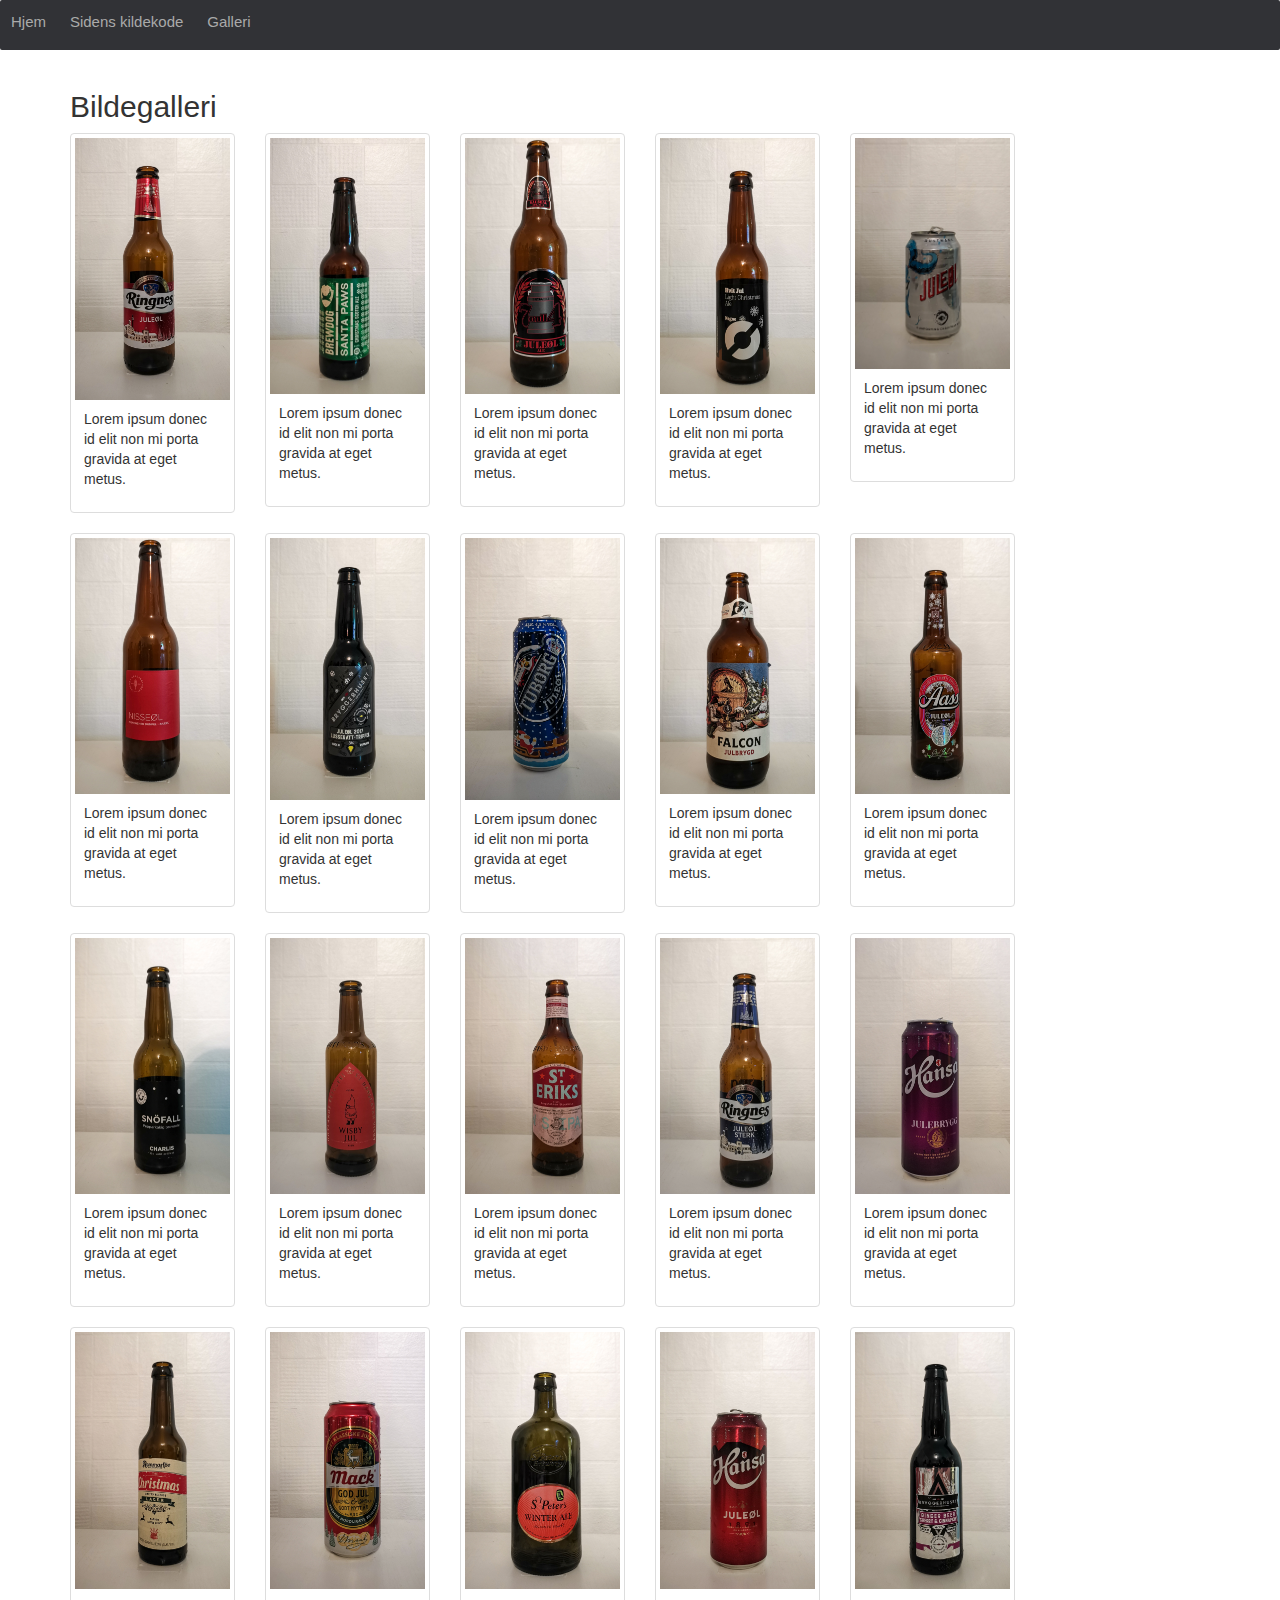
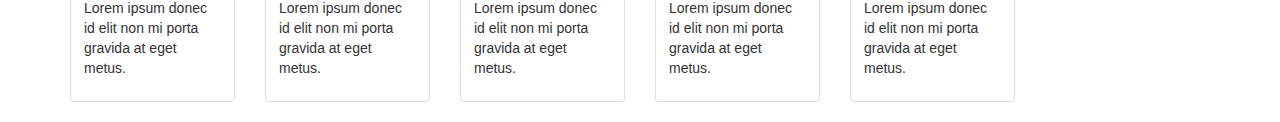
==== html/galleri.html @ d93c1a32 "Add all images in Gallery" ====
<!DOCTYPE html>
<html>
  <head>
    <meta charset="utf-8">
    <meta name="generator" content="GitLab Pages">
    <title>Ølsmakerorkesterets hjemmeside</title>
    <link rel="stylesheet" href="https://maxcdn.bootstrapcdn.com/bootstrap/3.3.7/css/bootstrap.min.css" integrity="sha384-BVYiiSIFeK1dGmJRAkycuHAHRg32OmUcww7on3RYdg4Va+PmSTsz/K68vbdEjh4u" crossorigin="anonymous">
    <link rel="stylesheet" href="/css/style.css">
    <link rel='icon' href='/favicon.ico' type='image/x-icon'/ >
  </head>
  <body>
    <script src="https://code.jquery.com/jquery-3.3.1.slim.min.js" integrity="sha384-q8i/X+965DzO0rT7abK41JStQIAqVgRVzpbzo5smXKp4YfRvH+8abtTE1Pi6jizo" crossorigin="anonymous"></script>
    <script src="https://cdnjs.cloudflare.com/ajax/libs/popper.js/1.14.6/umd/popper.min.js" integrity="sha384-wHAiFfRlMFy6i5SRaxvfOCifBUQy1xHdJ/yoi7FRNXMRBu5WHdZYu1hA6ZOblgut" crossorigin="anonymous"></script>
    <script src="https://stackpath.bootstrapcdn.com/bootstrap/4.2.1/js/bootstrap.min.js" integrity="sha384-B0UglyR+jN6CkvvICOB2joaf5I4l3gm9GU6Hc1og6Ls7i6U/mkkaduKaBhlAXv9k" crossorigin="anonymous"></script>
    <div class="navbar">
      <a href="/index.html">Hjem</a>
      <a href="https://github.com/anderssh/anderssh.github.io">Sidens kildekode</a>
      <a href="/html/galleri.html">Galleri</a>
    </div>
    <div class="container">
      <h2>Bildegalleri</h2>
      <div class="row">
        <div class="col-md-2">
          <div class="thumbnail">
            <a href="/img/1.jpg" target="_blank">
              <img src="/img/1.jpg" alt="Lights" style="width:100%">
              <div class="caption">
                <p>Lorem ipsum donec id elit non mi porta gravida at eget metus.</p>
              </div>
            </a>
          </div>
        </div>
        <div class="col-md-2">
          <div class="thumbnail">
            <a href="/img/2.jpg" target="_blank">
              <img src="/img/2.jpg" alt="Nature" style="width:100%">
              <div class="caption">
                <p>Lorem ipsum donec id elit non mi porta gravida at eget metus.</p>
              </div>
            </a>
          </div>
        </div>
        <div class="col-md-2">
          <div class="thumbnail">
            <a href="/img/3.jpg" target="_blank">
              <img src="/img/3.jpg" alt="Fjords" style="width:100%">
              <div class="caption">
                <p>Lorem ipsum donec id elit non mi porta gravida at eget metus.</p>
              </div>
            </a>
          </div>
        </div>
        <div class="col-md-2">
          <div class="thumbnail">
            <a href="/img/4.jpg" target="_blank">
              <img src="/img/4.jpg" alt="Fjords" style="width:100%">
               <div class="caption">
                <p>Lorem ipsum donec id elit non mi porta gravida at eget metus.</p>
              </div>
            </a>
          </div>
        </div>
        <div class="col-md-2">
          <div class="thumbnail">
            <a href="/img/5.jpg" target="_blank">
              <img src="/img/5.jpg" alt="Fjords" style="width:100%">
                <div class="caption">
                <p>Lorem ipsum donec id elit non mi porta gravida at eget metus.</p>
              </div>
            </a>
          </div>
        </div>
      </div>
      <div class="row">
        <div class="col-md-2">
          <div class="thumbnail">
            <a href="/img/6.jpg" target="_blank">
              <img src="/img/6.jpg" alt="Lights" style="width:100%">
              <div class="caption">
                <p>Lorem ipsum donec id elit non mi porta gravida at eget metus.</p>
              </div>
            </a>
          </div>
        </div>
        <div class="col-md-2">
          <div class="thumbnail">
            <a href="/img/7.jpg" target="_blank">
              <img src="/img/7.jpg" alt="Nature" style="width:100%">
              <div class="caption">
                <p>Lorem ipsum donec id elit non mi porta gravida at eget metus.</p>
              </div>
            </a>
          </div>
        </div>
        <div class="col-md-2">
          <div class="thumbnail">
            <a href="/img/8.jpg" target="_blank">
              <img src="/img/8.jpg" alt="Fjords" style="width:100%">
              <div class="caption">
                <p>Lorem ipsum donec id elit non mi porta gravida at eget metus.</p>
              </div>
            </a>
          </div>
        </div>
        <div class="col-md-2">
          <div class="thumbnail">
            <a href="/img/9.jpg" target="_blank">
              <img src="/img/9.jpg" alt="Fjords" style="width:100%">
                <div class="caption">
                <p>Lorem ipsum donec id elit non mi porta gravida at eget metus.</p>
              </div>
            </a>
          </div>
        </div>
        <div class="col-md-2">
          <div class="thumbnail">
            <a href="/img/10.jpg" target="_blank">
              <img src="/img/10.jpg" alt="Fjords" style="width:100%">
                <div class="caption">
                <p>Lorem ipsum donec id elit non mi porta gravida at eget metus.</p>
              </div>
            </a>
          </div>
        </div>
      </div>
      <div class="row">
        <div class="col-md-2">
          <div class="thumbnail">
            <a href="/img/11.jpg" target="_blank">
              <img src="/img/11.jpg" alt="Lights" style="width:100%">
              <div class="caption">
                <p>Lorem ipsum donec id elit non mi porta gravida at eget metus.</p>
              </div>
            </a>
          </div>
        </div>
        <div class="col-md-2">
          <div class="thumbnail">
            <a href="/img/12.jpg" target="_blank">
              <img src="/img/12.jpg" alt="Nature" style="width:100%">
              <div class="caption">
                <p>Lorem ipsum donec id elit non mi porta gravida at eget metus.</p>
              </div>
            </a>
          </div>
        </div>
        <div class="col-md-2">
          <div class="thumbnail">
            <a href="/img/13.jpg" target="_blank">
              <img src="/img/13.jpg" alt="Fjords" style="width:100%">
              <div class="caption">
                <p>Lorem ipsum donec id elit non mi porta gravida at eget metus.</p>
              </div>
            </a>
          </div>
        </div>
        <div class="col-md-2">
          <div class="thumbnail">
            <a href="/img/14.jpg" target="_blank">
              <img src="/img/14.jpg" alt="Fjords" style="width:100%">
                <div class="caption">
                <p>Lorem ipsum donec id elit non mi porta gravida at eget metus.</p>
              </div>
            </a>
          </div>
        </div>
        <div class="col-md-2">
          <div class="thumbnail">
            <a href="/img/15.jpg" target="_blank">
              <img src="/img/15.jpg" alt="Fjords" style="width:100%">
                <div class="caption">
                <p>Lorem ipsum donec id elit non mi porta gravida at eget metus.</p>
              </div>
            </a>
          </div>
        </div>
      </div>
      <div class="row">
        <div class="col-md-2">
          <div class="thumbnail">
            <a href="/img/16.jpg" target="_blank">
              <img src="/img/16.jpg" alt="Lights" style="width:100%">
              <div class="caption">
                <p>Lorem ipsum donec id elit non mi porta gravida at eget metus.</p>
              </div>
            </a>
          </div>
        </div>
        <div class="col-md-2">
          <div class="thumbnail">
            <a href="/img/17.jpg" target="_blank">
              <img src="/img/17.jpg" alt="Nature" style="width:100%">
              <div class="caption">
                <p>Lorem ipsum donec id elit non mi porta gravida at eget metus.</p>
              </div>
            </a>
          </div>
        </div>
        <div class="col-md-2">
          <div class="thumbnail">
            <a href="/img/18.jpg" target="_blank">
              <img src="/img/18.jpg" alt="Fjords" style="width:100%">
              <div class="caption">
                <p>Lorem ipsum donec id elit non mi porta gravida at eget metus.</p>
              </div>
            </a>
          </div>
        </div>
        <div class="col-md-2">
          <div class="thumbnail">
            <a href="/img/19.jpg" target="_blank">
              <img src="/img/19.jpg" alt="Fjords" style="width:100%">
                <div class="caption">
                <p>Lorem ipsum donec id elit non mi porta gravida at eget metus.</p>
              </div>
            </a>
          </div>
        </div>
        <div class="col-md-2">
          <div class="thumbnail">
            <a href="/img/20.jpg" target="_blank">
              <img src="/img/20.jpg" alt="Fjords" style="width:100%">
                <div class="caption">
                <p>Lorem ipsum donec id elit non mi porta gravida at eget metus.</p>
              </div>
            </a>
          </div>
        </div>
      </div>
    </div>
  </body>
</html>
---- css/style.css ----
body {
  font-family: sans-serif;
  margin: auto;
  max-width: 1280px;
}
table {
  border-collapse: collapse;
  width: 75%;
}

th, td {
  padding: 8px;
  text-align: left;
  border-bottom: 1px solid #ddd;
}

.navbar {
  background-color: #313236;
  border-radius: 2px;
}

.navbar a {
  color: #aaa;
  display: inline-block;
  font-size: 15px;
  padding: 10px;
  text-decoration: none;
}

.navbar a:hover {
  color: #ffffff;
}
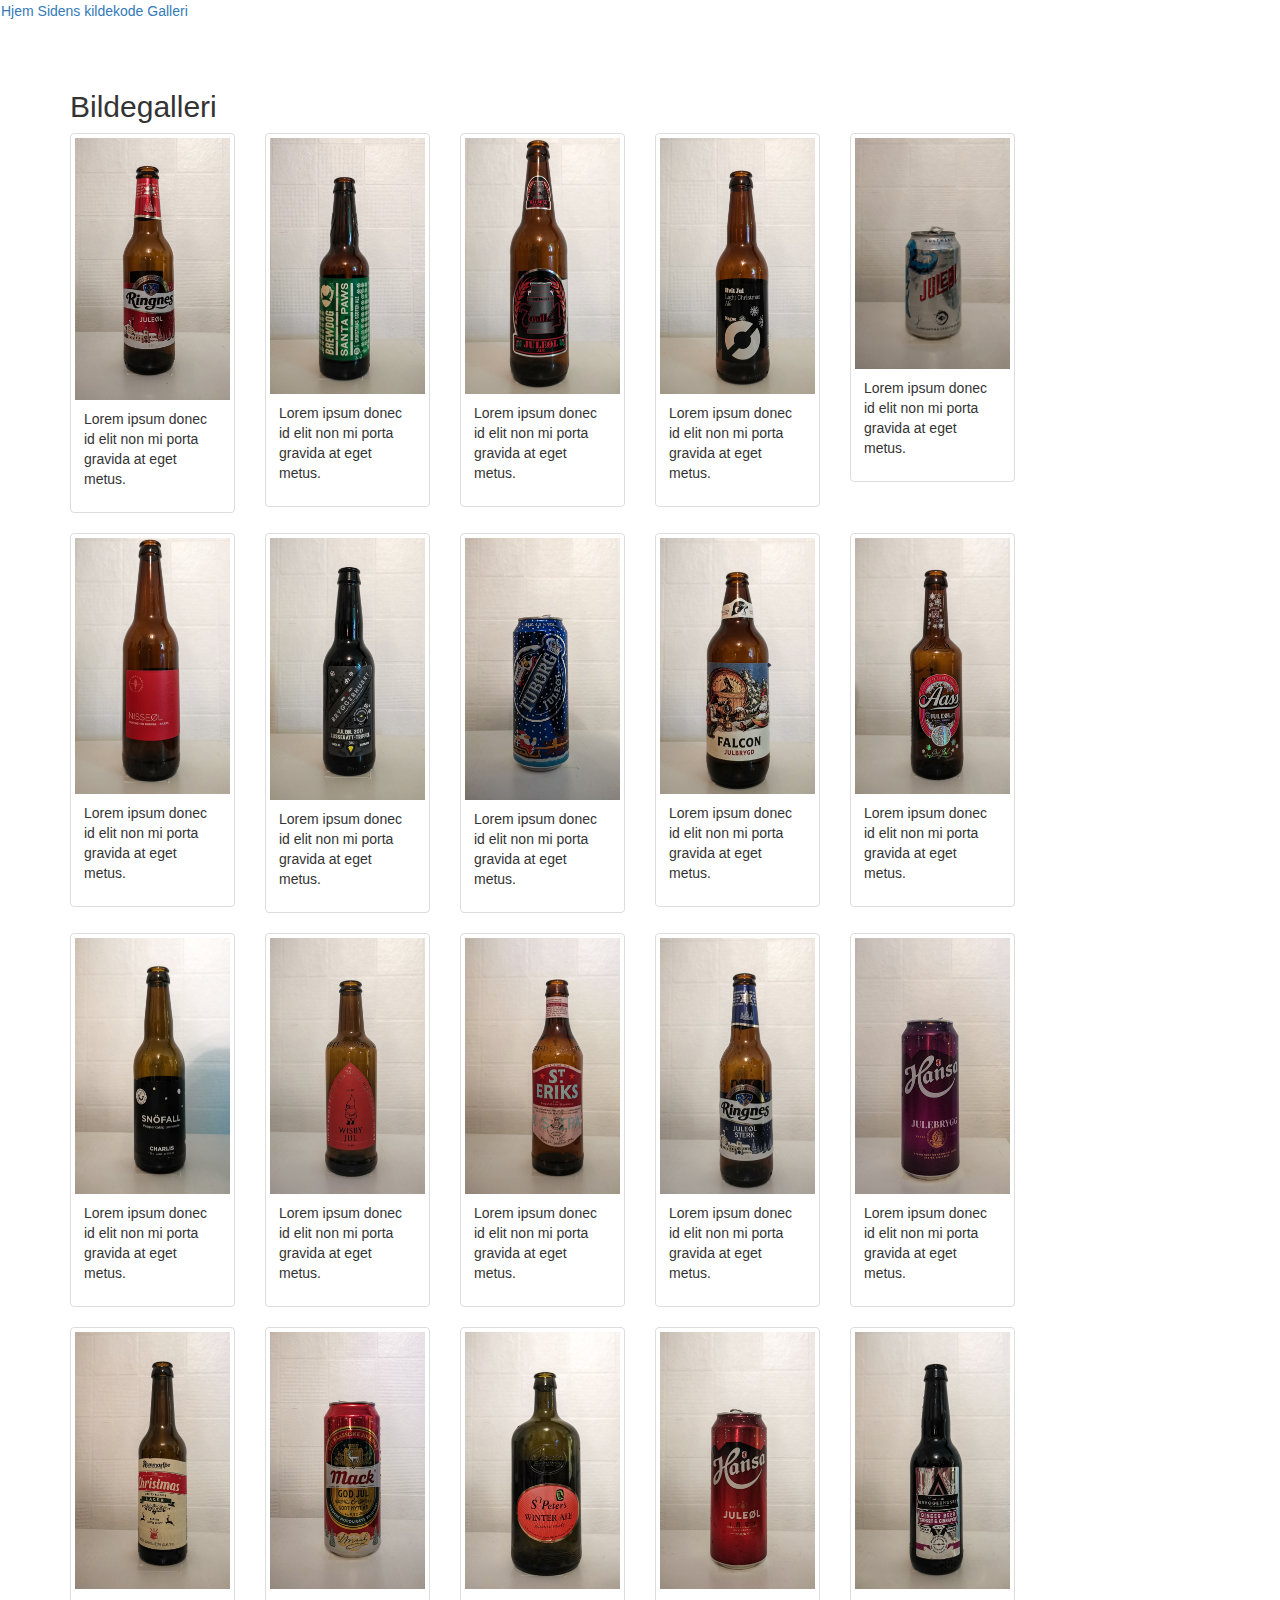
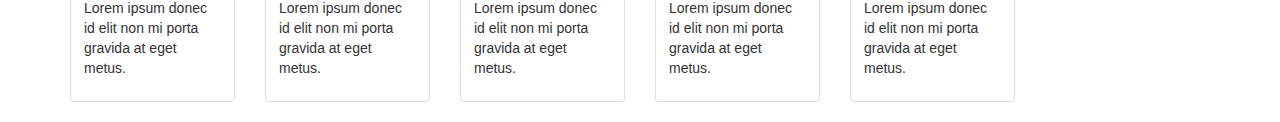
==== commit 3385601b: "Update head" ====
--- a/html/galleri.html
+++ b/html/galleri.html
@@ -2,11 +2,14 @@
 <html>
   <head>
     <meta charset="utf-8">
-    <meta name="generator" content="GitLab Pages">
+    <meta name="viewport" content="width=device-width, initial-scale=1">
     <title>Ølsmakerorkesterets hjemmeside</title>
     <link rel="stylesheet" href="https://maxcdn.bootstrapcdn.com/bootstrap/3.3.7/css/bootstrap.min.css" integrity="sha384-BVYiiSIFeK1dGmJRAkycuHAHRg32OmUcww7on3RYdg4Va+PmSTsz/K68vbdEjh4u" crossorigin="anonymous">
-    <link rel="stylesheet" href="/css/style.css">
-    <link rel='icon' href='/favicon.ico' type='image/x-icon'/ >
+    <link rel="stylesheet" href="css/style.css">
+    <link rel='icon' href='favicon.ico' type='image/x-icon'/ >
+    <script src="https://code.jquery.com/jquery-3.3.1.slim.min.js" integrity="sha384-q8i/X+965DzO0rT7abK41JStQIAqVgRVzpbzo5smXKp4YfRvH+8abtTE1Pi6jizo" crossorigin="anonymous"></script>
+    <script src="https://cdnjs.cloudflare.com/ajax/libs/popper.js/1.14.6/umd/popper.min.js" integrity="sha384-wHAiFfRlMFy6i5SRaxvfOCifBUQy1xHdJ/yoi7FRNXMRBu5WHdZYu1hA6ZOblgut" crossorigin="anonymous"></script>
+    <script src="https://stackpath.bootstrapcdn.com/bootstrap/4.2.1/js/bootstrap.min.js" integrity="sha384-B0UglyR+jN6CkvvICOB2joaf5I4l3gm9GU6Hc1og6Ls7i6U/mkkaduKaBhlAXv9k" crossorigin="anonymous"></script>
   </head>
   <body>
     <script src="https://code.jquery.com/jquery-3.3.1.slim.min.js" integrity="sha384-q8i/X+965DzO0rT7abK41JStQIAqVgRVzpbzo5smXKp4YfRvH+8abtTE1Pi6jizo" crossorigin="anonymous"></script>
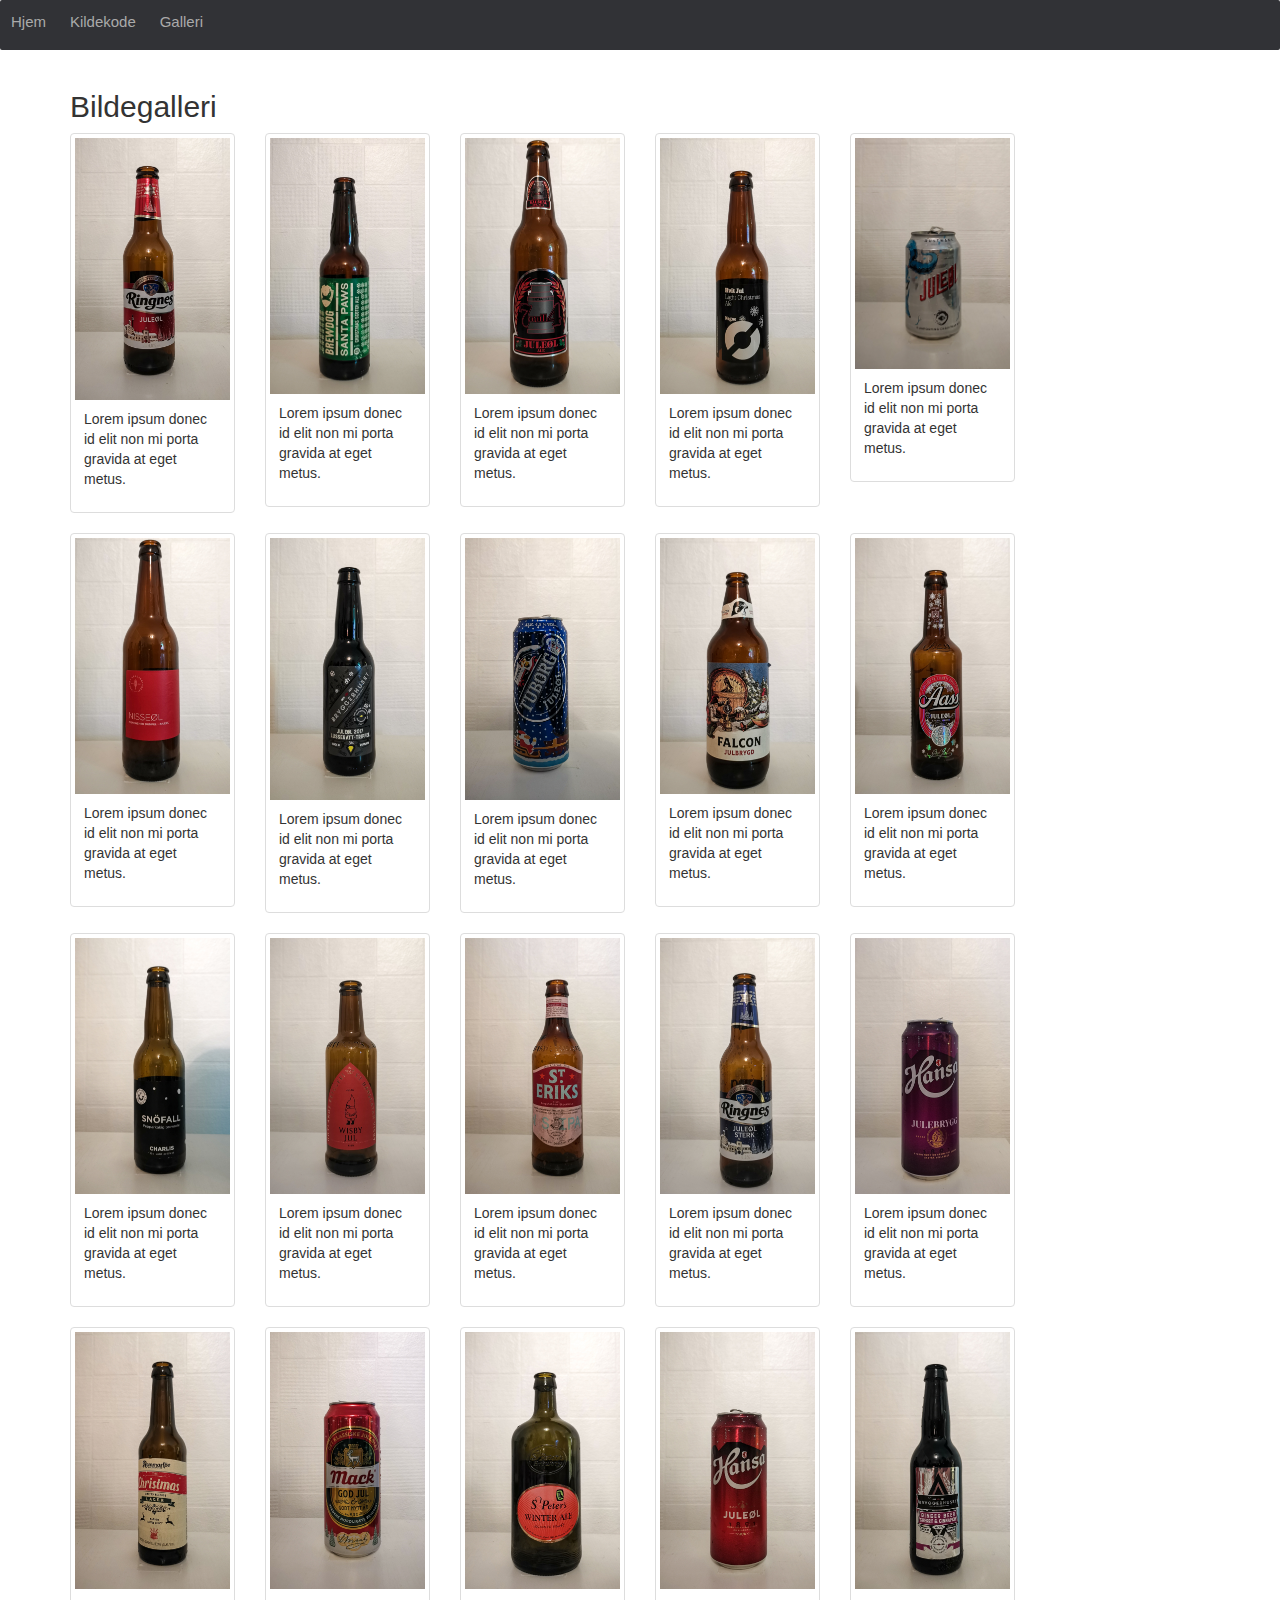
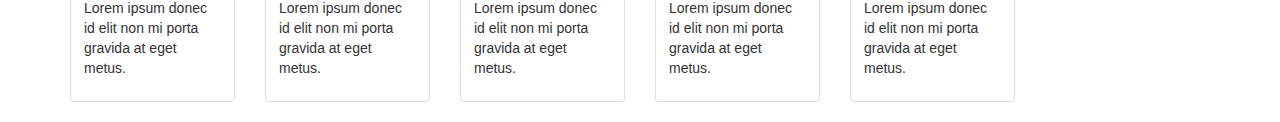
==== commit fb1124c7: "cleaned up a bit" ====
--- a/html/galleri.html
+++ b/html/galleri.html
@@ -5,19 +5,15 @@
     <meta name="viewport" content="width=device-width, initial-scale=1">
     <title>Ølsmakerorkesterets hjemmeside</title>
     <link rel="stylesheet" href="https://maxcdn.bootstrapcdn.com/bootstrap/3.3.7/css/bootstrap.min.css" integrity="sha384-BVYiiSIFeK1dGmJRAkycuHAHRg32OmUcww7on3RYdg4Va+PmSTsz/K68vbdEjh4u" crossorigin="anonymous">
-    <link rel="stylesheet" href="css/style.css">
-    <link rel='icon' href='favicon.ico' type='image/x-icon'/ >
+    <link rel="stylesheet" href="/css/style.css">
     <script src="https://code.jquery.com/jquery-3.3.1.slim.min.js" integrity="sha384-q8i/X+965DzO0rT7abK41JStQIAqVgRVzpbzo5smXKp4YfRvH+8abtTE1Pi6jizo" crossorigin="anonymous"></script>
     <script src="https://cdnjs.cloudflare.com/ajax/libs/popper.js/1.14.6/umd/popper.min.js" integrity="sha384-wHAiFfRlMFy6i5SRaxvfOCifBUQy1xHdJ/yoi7FRNXMRBu5WHdZYu1hA6ZOblgut" crossorigin="anonymous"></script>
     <script src="https://stackpath.bootstrapcdn.com/bootstrap/4.2.1/js/bootstrap.min.js" integrity="sha384-B0UglyR+jN6CkvvICOB2joaf5I4l3gm9GU6Hc1og6Ls7i6U/mkkaduKaBhlAXv9k" crossorigin="anonymous"></script>
   </head>
   <body>
-    <script src="https://code.jquery.com/jquery-3.3.1.slim.min.js" integrity="sha384-q8i/X+965DzO0rT7abK41JStQIAqVgRVzpbzo5smXKp4YfRvH+8abtTE1Pi6jizo" crossorigin="anonymous"></script>
-    <script src="https://cdnjs.cloudflare.com/ajax/libs/popper.js/1.14.6/umd/popper.min.js" integrity="sha384-wHAiFfRlMFy6i5SRaxvfOCifBUQy1xHdJ/yoi7FRNXMRBu5WHdZYu1hA6ZOblgut" crossorigin="anonymous"></script>
-    <script src="https://stackpath.bootstrapcdn.com/bootstrap/4.2.1/js/bootstrap.min.js" integrity="sha384-B0UglyR+jN6CkvvICOB2joaf5I4l3gm9GU6Hc1og6Ls7i6U/mkkaduKaBhlAXv9k" crossorigin="anonymous"></script>
     <div class="navbar">
-      <a href="/index.html">Hjem</a>
-      <a href="https://github.com/anderssh/anderssh.github.io">Sidens kildekode</a>
+      <a href="/">Hjem</a>
+      <a href="https://github.com/anderssh/anderssh.github.io">Kildekode</a>
       <a href="/html/galleri.html">Galleri</a>
     </div>
     <div class="container">
--- a/css/style.css
+++ b/css/style.css
@@ -0,0 +1,33 @@
+body {
+  font-family: sans-serif;
+  margin: auto;
+  max-width: 1280px;
+}
+table {
+  border-collapse: collapse;
+  width: 100%;
+}
+
+th, td {
+  padding: 8px;
+  text-align: left;
+  border-bottom: 1px solid #ddd;
+}
+
+.navbar {
+  background-color: #313236;
+  border-radius: 2px;
+}
+
+.navbar a {
+  color: #aaa;
+  display: inline-block;
+  font-size: 15px;
+  padding: 10px;
+  text-decoration: none;
+}
+
+.navbar a:hover {
+  color: #ffffff;
+}
+
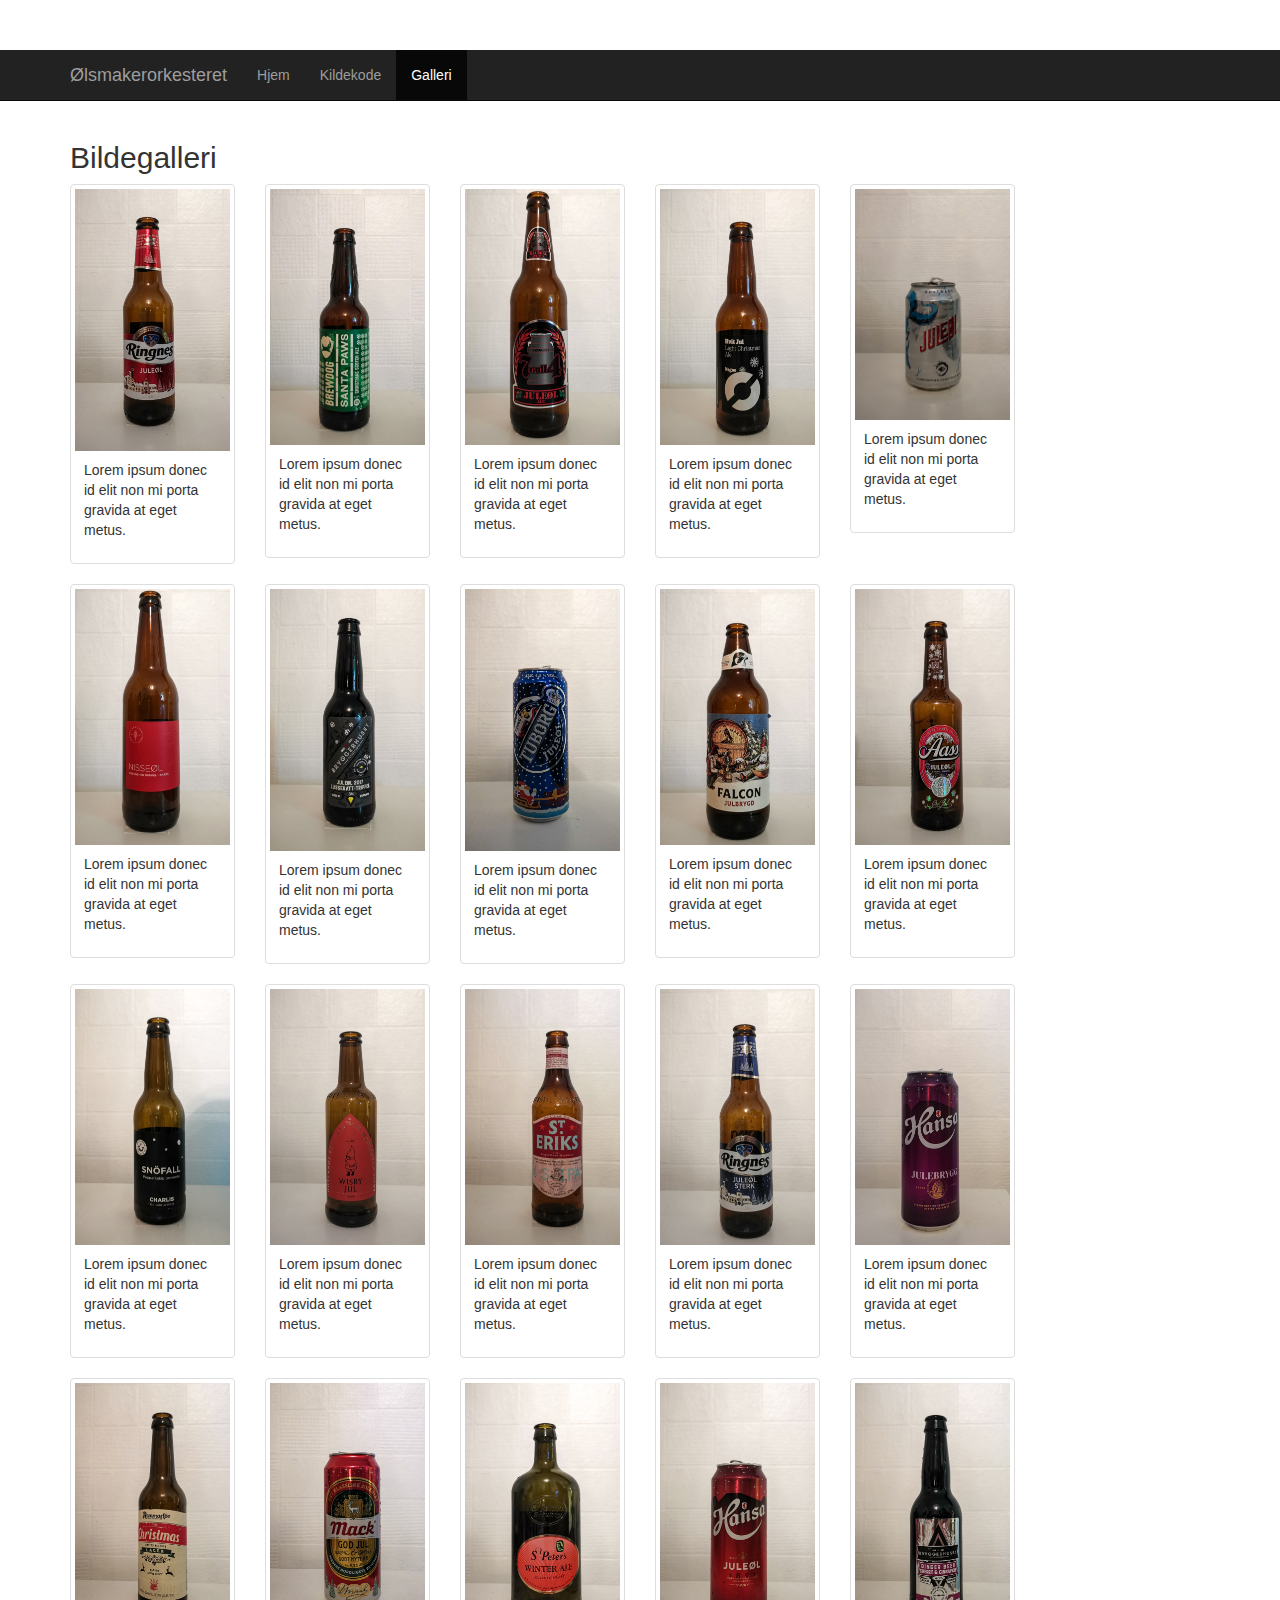
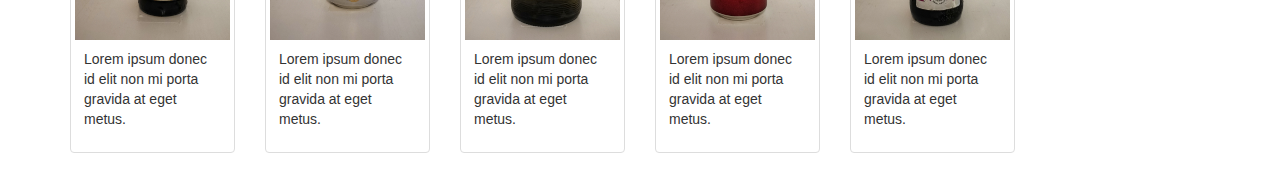
==== commit dd13ab22: "Add new navbar" ====
--- a/html/galleri.html
+++ b/html/galleri.html
@@ -11,11 +11,26 @@
     <script src="https://stackpath.bootstrapcdn.com/bootstrap/4.2.1/js/bootstrap.min.js" integrity="sha384-B0UglyR+jN6CkvvICOB2joaf5I4l3gm9GU6Hc1og6Ls7i6U/mkkaduKaBhlAXv9k" crossorigin="anonymous"></script>
   </head>
   <body>
-    <div class="navbar">
-      <a href="/">Hjem</a>
-      <a href="https://github.com/anderssh/anderssh.github.io">Kildekode</a>
-      <a href="/html/galleri.html">Galleri</a>
-    </div>
+    <nav class="navbar navbar-inverse navbar-static-top">
+        <div class="container">
+          <div class="navbar-header">
+            <button type="button" class="navbar-toggle collapsed" data-toggle="collapse" data-target="#navbar" aria-expanded="false" aria-controls="navbar">
+              <span class="sr-only">Toggle navigation</span>
+              <span class="icon-bar"></span>
+              <span class="icon-bar"></span>
+              <span class="icon-bar"></span>
+            </button>
+            <a class="navbar-brand" href="/">Ølsmakerorkesteret</a>
+          </div>
+          <div id="navbar" class="collapse navbar-collapse">
+            <ul class="nav navbar-nav">
+              <li><a href="/">Hjem</a></li>
+              <li><a href="https://github.com/anderssh/anderssh.github.io">Kildekode</a></li>
+              <li class="active"><a href="/html/galleri.html">Galleri</a></li>
+            </ul>
+          </div><!--/.nav-collapse -->
+        </div>
+      </nav>
     <div class="container">
       <h2>Bildegalleri</h2>
       <div class="row">
--- a/css/style.css
+++ b/css/style.css
@@ -14,20 +14,14 @@
   border-bottom: 1px solid #ddd;
 }
 
-.navbar {
-  background-color: #313236;
-  border-radius: 2px;
+.mytitle {
+  padding: 50px
 }
 
-.navbar a {
-  color: #aaa;
-  display: inline-block;
-  font-size: 15px;
-  padding: 10px;
-  text-decoration: none;
+body {
+  padding-top: 5rem;
 }
-
-.navbar a:hover {
-  color: #ffffff;
+.starter-template {
+  padding: 3rem 1.5rem;
+  text-align: center;
 }
-
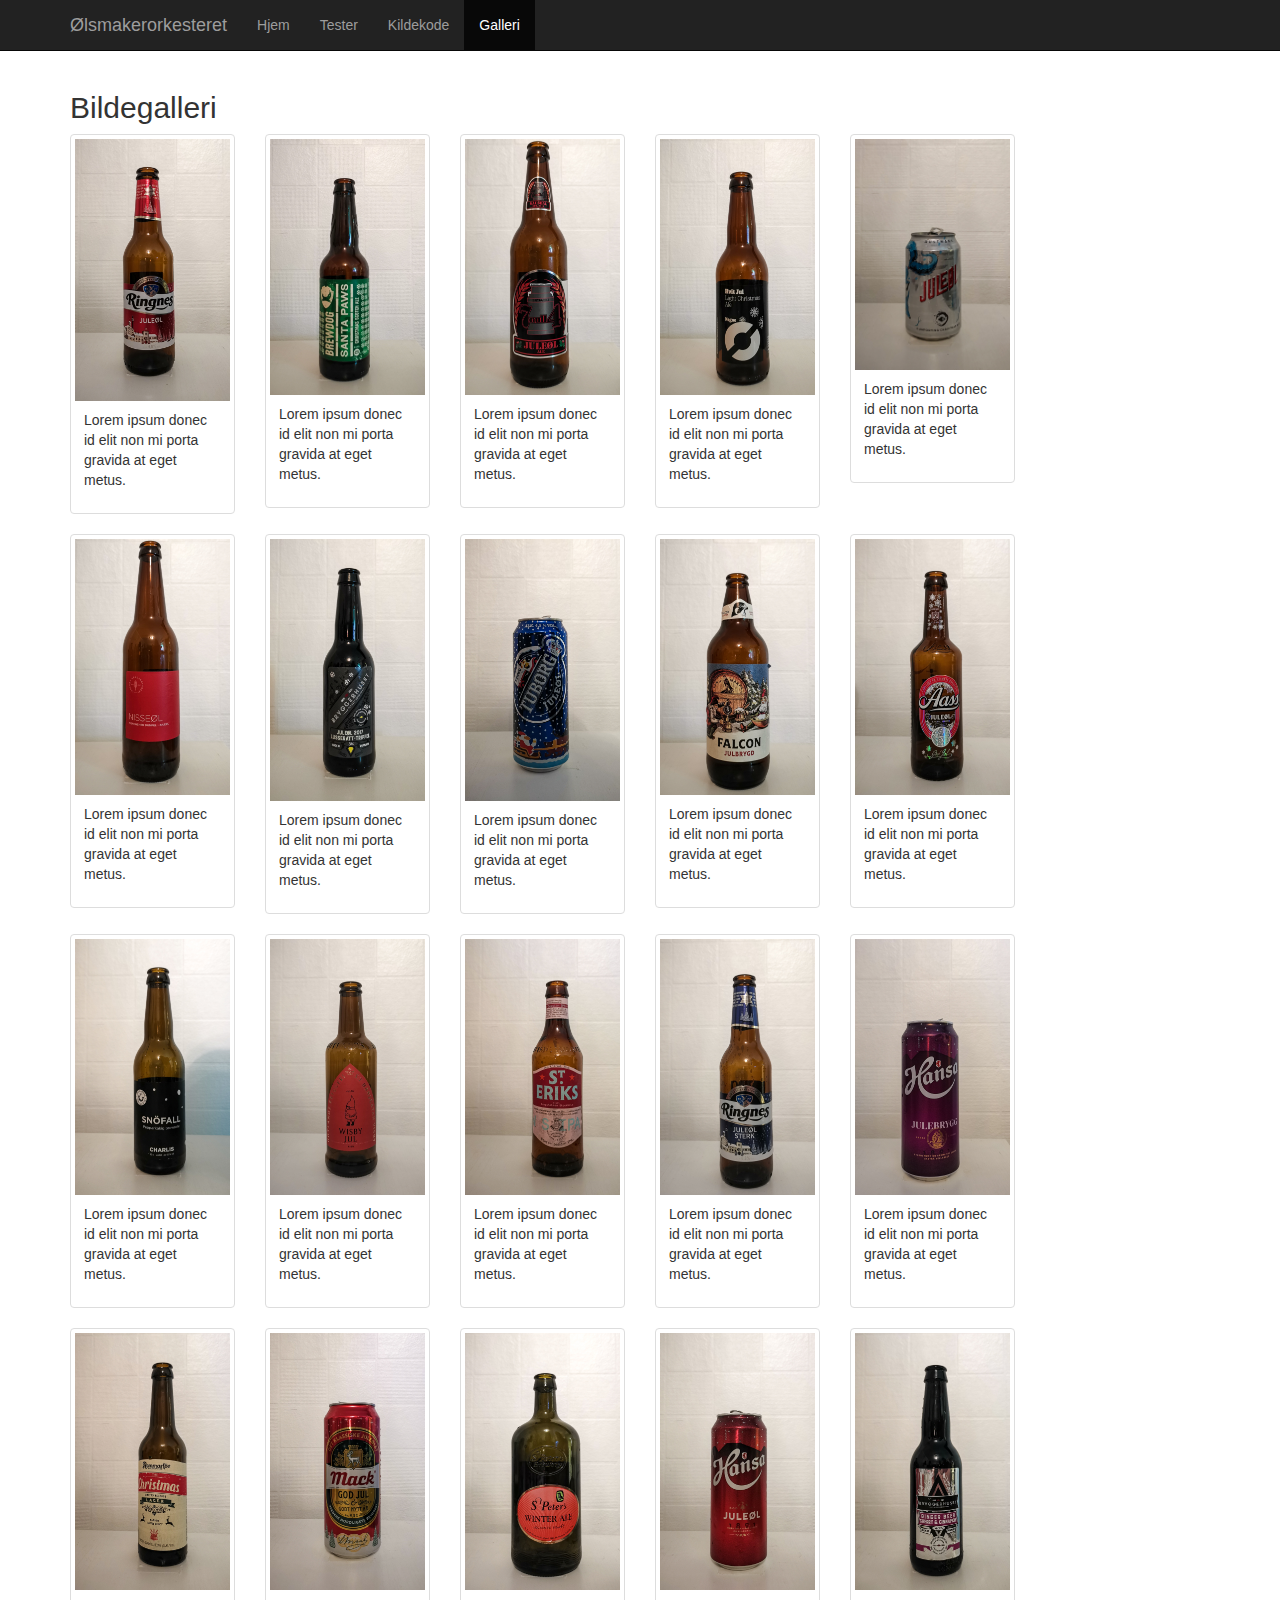
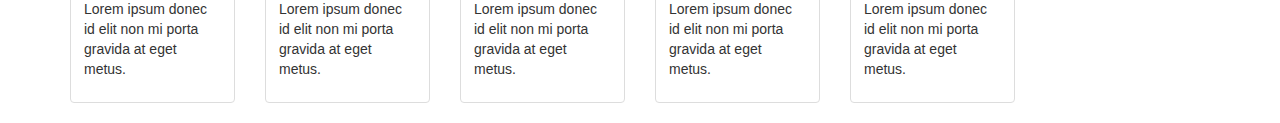
==== commit 1fe468de: "Add 'Tester' to the navbar" ====
--- a/html/galleri.html
+++ b/html/galleri.html
@@ -25,6 +25,7 @@
           <div id="navbar" class="collapse navbar-collapse">
             <ul class="nav navbar-nav">
               <li><a href="/">Hjem</a></li>
+              <li><a href="/html/tester.html">Tester</a></li>
               <li><a href="https://github.com/anderssh/anderssh.github.io">Kildekode</a></li>
               <li class="active"><a href="/html/galleri.html">Galleri</a></li>
             </ul>
--- a/css/style.css
+++ b/css/style.css
@@ -14,14 +14,4 @@
   border-bottom: 1px solid #ddd;
 }
 
-.mytitle {
-  padding: 50px
-}
 
-body {
-  padding-top: 5rem;
-}
-.starter-template {
-  padding: 3rem 1.5rem;
-  text-align: center;
-}
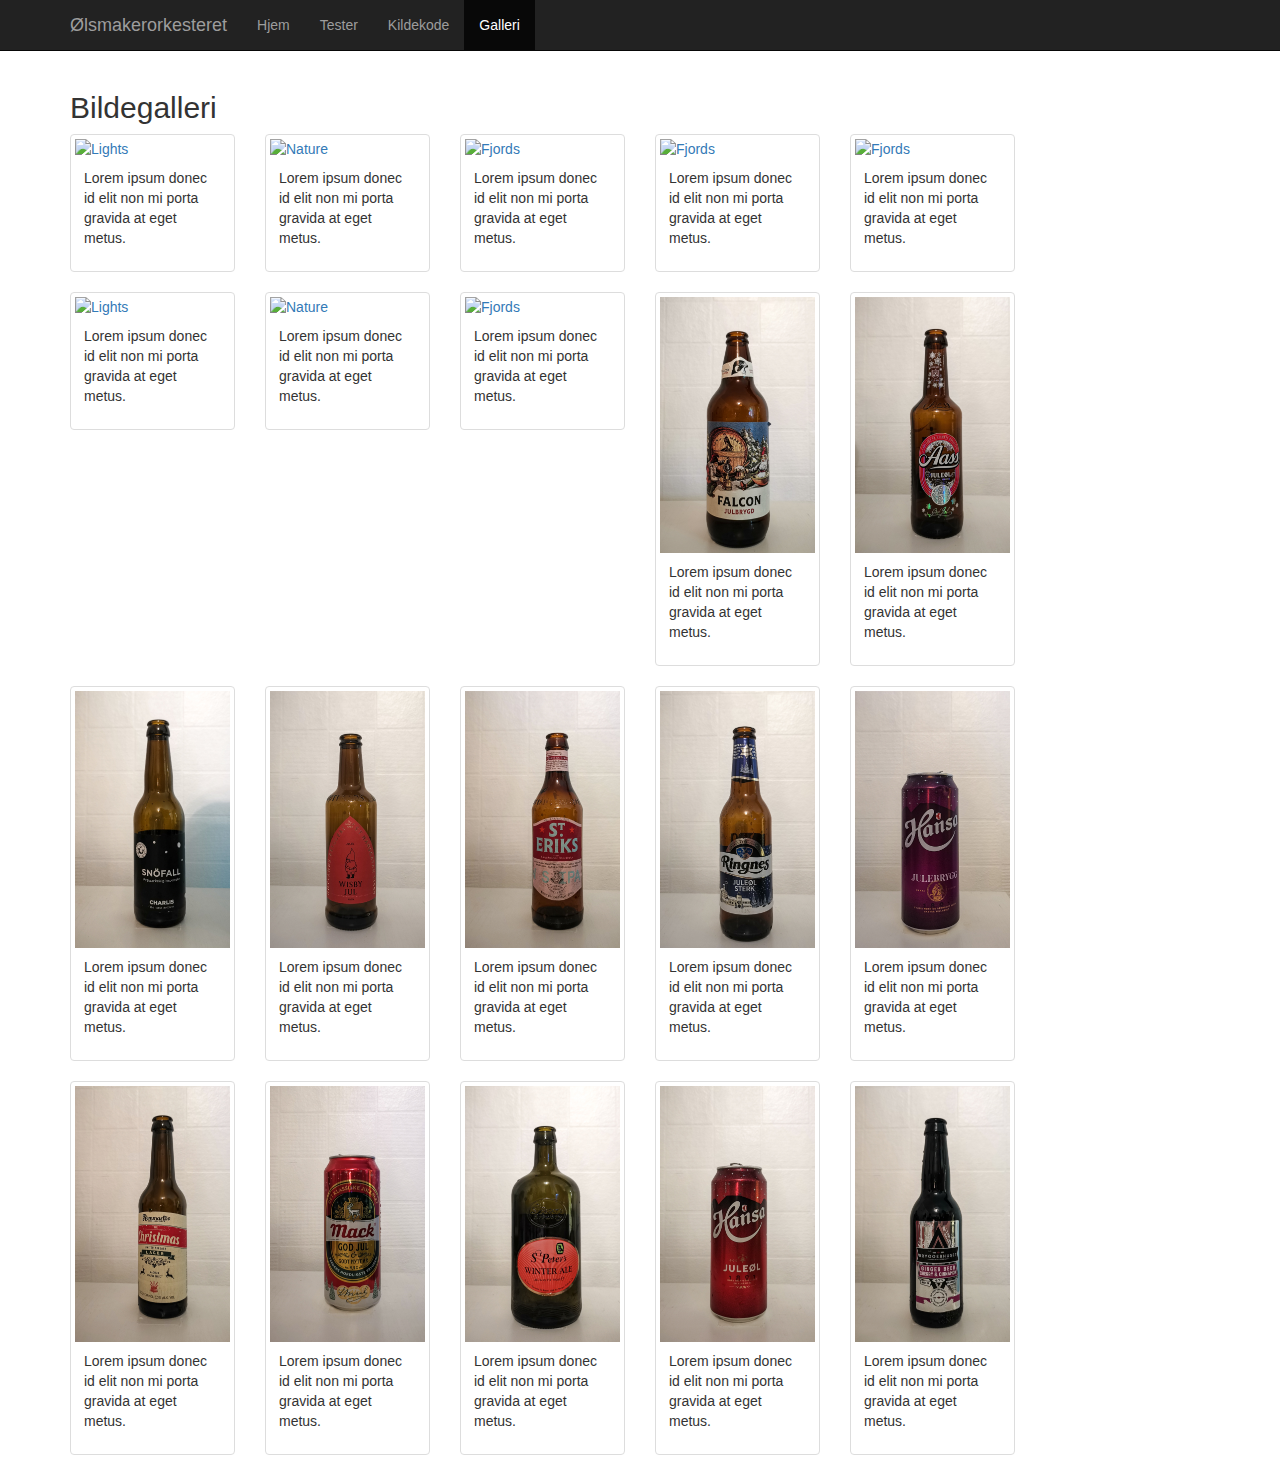
==== commit a772bbfd: "Moved images" ====
--- a/html/galleri.html
+++ b/html/galleri.html
@@ -37,38 +37,38 @@
       <div class="row">
         <div class="col-md-2">
           <div class="thumbnail">
-            <a href="/img/1.jpg" target="_blank">
-              <img src="/img/1.jpg" alt="Lights" style="width:100%">
-              <div class="caption">
-                <p>Lorem ipsum donec id elit non mi porta gravida at eget metus.</p>
-              </div>
-            </a>
-          </div>
-        </div>
-        <div class="col-md-2">
-          <div class="thumbnail">
-            <a href="/img/2.jpg" target="_blank">
-              <img src="/img/2.jpg" alt="Nature" style="width:100%">
-              <div class="caption">
-                <p>Lorem ipsum donec id elit non mi porta gravida at eget metus.</p>
-              </div>
-            </a>
-          </div>
-        </div>
-        <div class="col-md-2">
-          <div class="thumbnail">
-            <a href="/img/3.jpg" target="_blank">
-              <img src="/img/3.jpg" alt="Fjords" style="width:100%">
-              <div class="caption">
-                <p>Lorem ipsum donec id elit non mi porta gravida at eget metus.</p>
-              </div>
-            </a>
-          </div>
-        </div>
-        <div class="col-md-2">
-          <div class="thumbnail">
-            <a href="/img/4.jpg" target="_blank">
-              <img src="/img/4.jpg" alt="Fjords" style="width:100%">
+            <a href="/img/2018/jul/2018/jul/1.jpg" target="_blank">
+              <img src="/img/2018/jul/2018/jul/2018/jul/1.jpg" alt="Lights" style="width:100%">
+              <div class="caption">
+                <p>Lorem ipsum donec id elit non mi porta gravida at eget metus.</p>
+              </div>
+            </a>
+          </div>
+        </div>
+        <div class="col-md-2">
+          <div class="thumbnail">
+            <a href="/img/2018/jul/2018/jul/2018/jul/2.jpg" target="_blank">
+              <img src="/img/2018/jul/2018/jul/2.jpg" alt="Nature" style="width:100%">
+              <div class="caption">
+                <p>Lorem ipsum donec id elit non mi porta gravida at eget metus.</p>
+              </div>
+            </a>
+          </div>
+        </div>
+        <div class="col-md-2">
+          <div class="thumbnail">
+            <a href="/img/2018/jul/2018/jul/3.jpg" target="_blank">
+              <img src="/img/2018/jul/2018/jul/3.jpg" alt="Fjords" style="width:100%">
+              <div class="caption">
+                <p>Lorem ipsum donec id elit non mi porta gravida at eget metus.</p>
+              </div>
+            </a>
+          </div>
+        </div>
+        <div class="col-md-2">
+          <div class="thumbnail">
+            <a href="/img/2018/jul/2018/jul/4.jpg" target="_blank">
+              <img src="/img/2018/jul/2018/jul/4.jpg" alt="Fjords" style="width:100%">
                <div class="caption">
                 <p>Lorem ipsum donec id elit non mi porta gravida at eget metus.</p>
               </div>
@@ -77,164 +77,164 @@
         </div>
         <div class="col-md-2">
           <div class="thumbnail">
-            <a href="/img/5.jpg" target="_blank">
-              <img src="/img/5.jpg" alt="Fjords" style="width:100%">
-                <div class="caption">
-                <p>Lorem ipsum donec id elit non mi porta gravida at eget metus.</p>
-              </div>
-            </a>
-          </div>
-        </div>
-      </div>
-      <div class="row">
-        <div class="col-md-2">
-          <div class="thumbnail">
-            <a href="/img/6.jpg" target="_blank">
-              <img src="/img/6.jpg" alt="Lights" style="width:100%">
-              <div class="caption">
-                <p>Lorem ipsum donec id elit non mi porta gravida at eget metus.</p>
-              </div>
-            </a>
-          </div>
-        </div>
-        <div class="col-md-2">
-          <div class="thumbnail">
-            <a href="/img/7.jpg" target="_blank">
-              <img src="/img/7.jpg" alt="Nature" style="width:100%">
-              <div class="caption">
-                <p>Lorem ipsum donec id elit non mi porta gravida at eget metus.</p>
-              </div>
-            </a>
-          </div>
-        </div>
-        <div class="col-md-2">
-          <div class="thumbnail">
-            <a href="/img/8.jpg" target="_blank">
-              <img src="/img/8.jpg" alt="Fjords" style="width:100%">
-              <div class="caption">
-                <p>Lorem ipsum donec id elit non mi porta gravida at eget metus.</p>
-              </div>
-            </a>
-          </div>
-        </div>
-        <div class="col-md-2">
-          <div class="thumbnail">
-            <a href="/img/9.jpg" target="_blank">
-              <img src="/img/9.jpg" alt="Fjords" style="width:100%">
-                <div class="caption">
-                <p>Lorem ipsum donec id elit non mi porta gravida at eget metus.</p>
-              </div>
-            </a>
-          </div>
-        </div>
-        <div class="col-md-2">
-          <div class="thumbnail">
-            <a href="/img/10.jpg" target="_blank">
-              <img src="/img/10.jpg" alt="Fjords" style="width:100%">
-                <div class="caption">
-                <p>Lorem ipsum donec id elit non mi porta gravida at eget metus.</p>
-              </div>
-            </a>
-          </div>
-        </div>
-      </div>
-      <div class="row">
-        <div class="col-md-2">
-          <div class="thumbnail">
-            <a href="/img/11.jpg" target="_blank">
-              <img src="/img/11.jpg" alt="Lights" style="width:100%">
-              <div class="caption">
-                <p>Lorem ipsum donec id elit non mi porta gravida at eget metus.</p>
-              </div>
-            </a>
-          </div>
-        </div>
-        <div class="col-md-2">
-          <div class="thumbnail">
-            <a href="/img/12.jpg" target="_blank">
-              <img src="/img/12.jpg" alt="Nature" style="width:100%">
-              <div class="caption">
-                <p>Lorem ipsum donec id elit non mi porta gravida at eget metus.</p>
-              </div>
-            </a>
-          </div>
-        </div>
-        <div class="col-md-2">
-          <div class="thumbnail">
-            <a href="/img/13.jpg" target="_blank">
-              <img src="/img/13.jpg" alt="Fjords" style="width:100%">
-              <div class="caption">
-                <p>Lorem ipsum donec id elit non mi porta gravida at eget metus.</p>
-              </div>
-            </a>
-          </div>
-        </div>
-        <div class="col-md-2">
-          <div class="thumbnail">
-            <a href="/img/14.jpg" target="_blank">
-              <img src="/img/14.jpg" alt="Fjords" style="width:100%">
-                <div class="caption">
-                <p>Lorem ipsum donec id elit non mi porta gravida at eget metus.</p>
-              </div>
-            </a>
-          </div>
-        </div>
-        <div class="col-md-2">
-          <div class="thumbnail">
-            <a href="/img/15.jpg" target="_blank">
-              <img src="/img/15.jpg" alt="Fjords" style="width:100%">
-                <div class="caption">
-                <p>Lorem ipsum donec id elit non mi porta gravida at eget metus.</p>
-              </div>
-            </a>
-          </div>
-        </div>
-      </div>
-      <div class="row">
-        <div class="col-md-2">
-          <div class="thumbnail">
-            <a href="/img/16.jpg" target="_blank">
-              <img src="/img/16.jpg" alt="Lights" style="width:100%">
-              <div class="caption">
-                <p>Lorem ipsum donec id elit non mi porta gravida at eget metus.</p>
-              </div>
-            </a>
-          </div>
-        </div>
-        <div class="col-md-2">
-          <div class="thumbnail">
-            <a href="/img/17.jpg" target="_blank">
-              <img src="/img/17.jpg" alt="Nature" style="width:100%">
-              <div class="caption">
-                <p>Lorem ipsum donec id elit non mi porta gravida at eget metus.</p>
-              </div>
-            </a>
-          </div>
-        </div>
-        <div class="col-md-2">
-          <div class="thumbnail">
-            <a href="/img/18.jpg" target="_blank">
-              <img src="/img/18.jpg" alt="Fjords" style="width:100%">
-              <div class="caption">
-                <p>Lorem ipsum donec id elit non mi porta gravida at eget metus.</p>
-              </div>
-            </a>
-          </div>
-        </div>
-        <div class="col-md-2">
-          <div class="thumbnail">
-            <a href="/img/19.jpg" target="_blank">
-              <img src="/img/19.jpg" alt="Fjords" style="width:100%">
-                <div class="caption">
-                <p>Lorem ipsum donec id elit non mi porta gravida at eget metus.</p>
-              </div>
-            </a>
-          </div>
-        </div>
-        <div class="col-md-2">
-          <div class="thumbnail">
-            <a href="/img/20.jpg" target="_blank">
-              <img src="/img/20.jpg" alt="Fjords" style="width:100%">
+            <a href="/img/2018/jul/2018/jul/5.jpg" target="_blank">
+              <img src="/img/2018/jul/2018/jul/5.jpg" alt="Fjords" style="width:100%">
+                <div class="caption">
+                <p>Lorem ipsum donec id elit non mi porta gravida at eget metus.</p>
+              </div>
+            </a>
+          </div>
+        </div>
+      </div>
+      <div class="row">
+        <div class="col-md-2">
+          <div class="thumbnail">
+            <a href="/img/2018/jul/2018/jul/6.jpg" target="_blank">
+              <img src="/img/2018/jul/2018/jul/6.jpg" alt="Lights" style="width:100%">
+              <div class="caption">
+                <p>Lorem ipsum donec id elit non mi porta gravida at eget metus.</p>
+              </div>
+            </a>
+          </div>
+        </div>
+        <div class="col-md-2">
+          <div class="thumbnail">
+            <a href="/img/2018/jul/2018/jul/7.jpg" target="_blank">
+              <img src="/img/2018/jul/2018/jul/7.jpg" alt="Nature" style="width:100%">
+              <div class="caption">
+                <p>Lorem ipsum donec id elit non mi porta gravida at eget metus.</p>
+              </div>
+            </a>
+          </div>
+        </div>
+        <div class="col-md-2">
+          <div class="thumbnail">
+            <a href="/img/2018/jul/2018/jul/8.jpg" target="_blank">
+              <img src="/img/2018/jul/2018/jul/8.jpg" alt="Fjords" style="width:100%">
+              <div class="caption">
+                <p>Lorem ipsum donec id elit non mi porta gravida at eget metus.</p>
+              </div>
+            </a>
+          </div>
+        </div>
+        <div class="col-md-2">
+          <div class="thumbnail">
+            <a href="/img/2018/jul/9.jpg" target="_blank">
+              <img src="/img/2018/jul/9.jpg" alt="Fjords" style="width:100%">
+                <div class="caption">
+                <p>Lorem ipsum donec id elit non mi porta gravida at eget metus.</p>
+              </div>
+            </a>
+          </div>
+        </div>
+        <div class="col-md-2">
+          <div class="thumbnail">
+            <a href="/img/2018/jul/10.jpg" target="_blank">
+              <img src="/img/2018/jul/10.jpg" alt="Fjords" style="width:100%">
+                <div class="caption">
+                <p>Lorem ipsum donec id elit non mi porta gravida at eget metus.</p>
+              </div>
+            </a>
+          </div>
+        </div>
+      </div>
+      <div class="row">
+        <div class="col-md-2">
+          <div class="thumbnail">
+            <a href="/img/2018/jul/11.jpg" target="_blank">
+              <img src="/img/2018/jul/11.jpg" alt="Lights" style="width:100%">
+              <div class="caption">
+                <p>Lorem ipsum donec id elit non mi porta gravida at eget metus.</p>
+              </div>
+            </a>
+          </div>
+        </div>
+        <div class="col-md-2">
+          <div class="thumbnail">
+            <a href="/img/2018/jul/12.jpg" target="_blank">
+              <img src="/img/2018/jul/12.jpg" alt="Nature" style="width:100%">
+              <div class="caption">
+                <p>Lorem ipsum donec id elit non mi porta gravida at eget metus.</p>
+              </div>
+            </a>
+          </div>
+        </div>
+        <div class="col-md-2">
+          <div class="thumbnail">
+            <a href="/img/2018/jul/13.jpg" target="_blank">
+              <img src="/img/2018/jul/13.jpg" alt="Fjords" style="width:100%">
+              <div class="caption">
+                <p>Lorem ipsum donec id elit non mi porta gravida at eget metus.</p>
+              </div>
+            </a>
+          </div>
+        </div>
+        <div class="col-md-2">
+          <div class="thumbnail">
+            <a href="/img/2018/jul/14.jpg" target="_blank">
+              <img src="/img/2018/jul/14.jpg" alt="Fjords" style="width:100%">
+                <div class="caption">
+                <p>Lorem ipsum donec id elit non mi porta gravida at eget metus.</p>
+              </div>
+            </a>
+          </div>
+        </div>
+        <div class="col-md-2">
+          <div class="thumbnail">
+            <a href="/img/2018/jul/15.jpg" target="_blank">
+              <img src="/img/2018/jul/15.jpg" alt="Fjords" style="width:100%">
+                <div class="caption">
+                <p>Lorem ipsum donec id elit non mi porta gravida at eget metus.</p>
+              </div>
+            </a>
+          </div>
+        </div>
+      </div>
+      <div class="row">
+        <div class="col-md-2">
+          <div class="thumbnail">
+            <a href="/img/2018/jul/16.jpg" target="_blank">
+              <img src="/img/2018/jul/16.jpg" alt="Lights" style="width:100%">
+              <div class="caption">
+                <p>Lorem ipsum donec id elit non mi porta gravida at eget metus.</p>
+              </div>
+            </a>
+          </div>
+        </div>
+        <div class="col-md-2">
+          <div class="thumbnail">
+            <a href="/img/2018/jul/17.jpg" target="_blank">
+              <img src="/img/2018/jul/17.jpg" alt="Nature" style="width:100%">
+              <div class="caption">
+                <p>Lorem ipsum donec id elit non mi porta gravida at eget metus.</p>
+              </div>
+            </a>
+          </div>
+        </div>
+        <div class="col-md-2">
+          <div class="thumbnail">
+            <a href="/img/2018/jul/18.jpg" target="_blank">
+              <img src="/img/2018/jul/18.jpg" alt="Fjords" style="width:100%">
+              <div class="caption">
+                <p>Lorem ipsum donec id elit non mi porta gravida at eget metus.</p>
+              </div>
+            </a>
+          </div>
+        </div>
+        <div class="col-md-2">
+          <div class="thumbnail">
+            <a href="/img/2018/jul/19.jpg" target="_blank">
+              <img src="/img/2018/jul/19.jpg" alt="Fjords" style="width:100%">
+                <div class="caption">
+                <p>Lorem ipsum donec id elit non mi porta gravida at eget metus.</p>
+              </div>
+            </a>
+          </div>
+        </div>
+        <div class="col-md-2">
+          <div class="thumbnail">
+            <a href="/img/2018/jul/20.jpg" target="_blank">
+              <img src="/img/2018/jul/20.jpg" alt="Fjords" style="width:100%">
                 <div class="caption">
                 <p>Lorem ipsum donec id elit non mi porta gravida at eget metus.</p>
               </div>
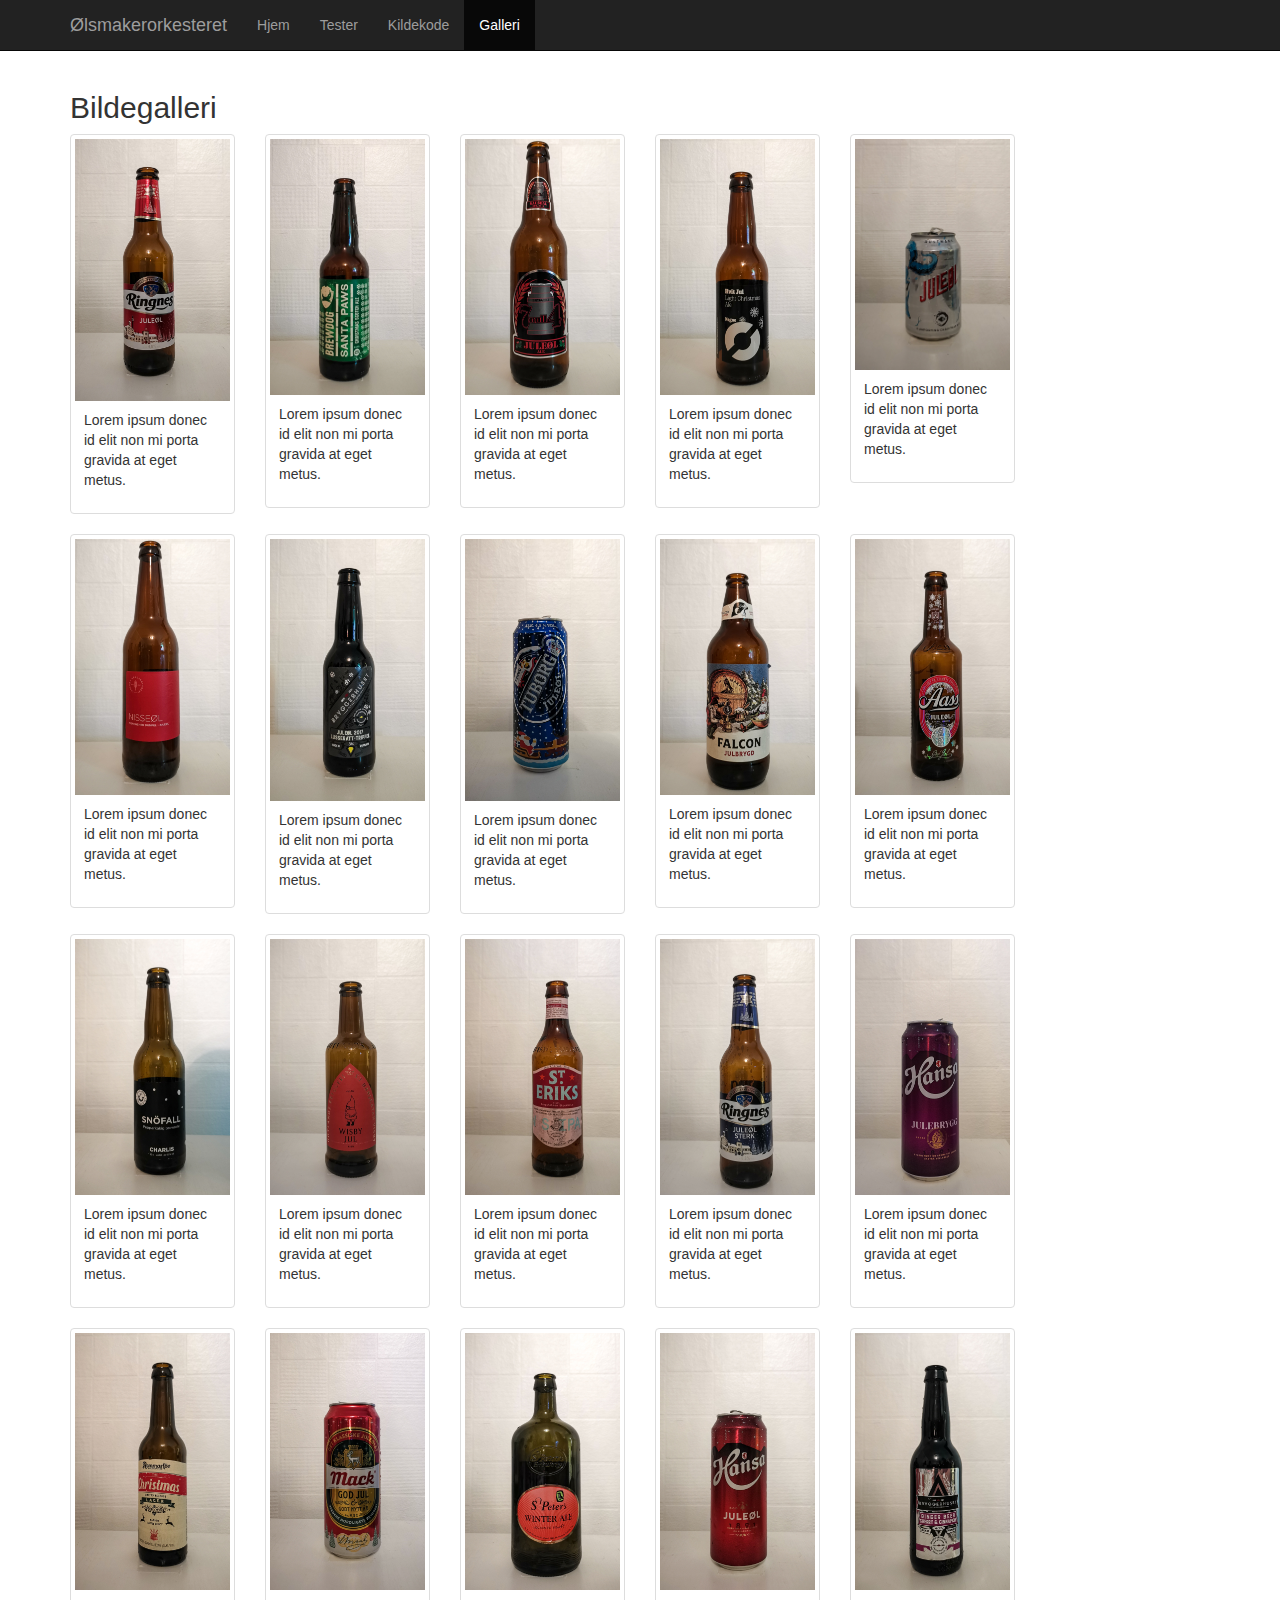
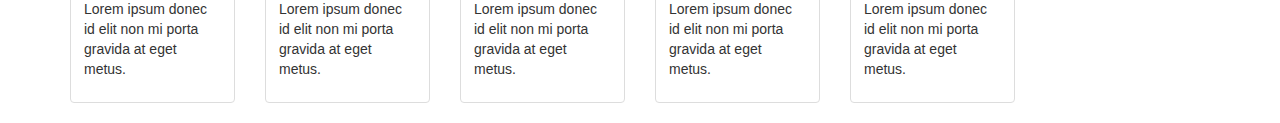
==== commit 79a01316: "Fix image url bug" ====
--- a/html/galleri.html
+++ b/html/galleri.html
@@ -37,38 +37,38 @@
       <div class="row">
         <div class="col-md-2">
           <div class="thumbnail">
-            <a href="/img/2018/jul/2018/jul/1.jpg" target="_blank">
-              <img src="/img/2018/jul/2018/jul/2018/jul/1.jpg" alt="Lights" style="width:100%">
-              <div class="caption">
-                <p>Lorem ipsum donec id elit non mi porta gravida at eget metus.</p>
-              </div>
-            </a>
-          </div>
-        </div>
-        <div class="col-md-2">
-          <div class="thumbnail">
-            <a href="/img/2018/jul/2018/jul/2018/jul/2.jpg" target="_blank">
-              <img src="/img/2018/jul/2018/jul/2.jpg" alt="Nature" style="width:100%">
-              <div class="caption">
-                <p>Lorem ipsum donec id elit non mi porta gravida at eget metus.</p>
-              </div>
-            </a>
-          </div>
-        </div>
-        <div class="col-md-2">
-          <div class="thumbnail">
-            <a href="/img/2018/jul/2018/jul/3.jpg" target="_blank">
-              <img src="/img/2018/jul/2018/jul/3.jpg" alt="Fjords" style="width:100%">
-              <div class="caption">
-                <p>Lorem ipsum donec id elit non mi porta gravida at eget metus.</p>
-              </div>
-            </a>
-          </div>
-        </div>
-        <div class="col-md-2">
-          <div class="thumbnail">
-            <a href="/img/2018/jul/2018/jul/4.jpg" target="_blank">
-              <img src="/img/2018/jul/2018/jul/4.jpg" alt="Fjords" style="width:100%">
+            <a href="/img/2018/jul/1.jpg" target="_blank">
+              <img src="/img/2018/jul/1.jpg" alt="Lights" style="width:100%">
+              <div class="caption">
+                <p>Lorem ipsum donec id elit non mi porta gravida at eget metus.</p>
+              </div>
+            </a>
+          </div>
+        </div>
+        <div class="col-md-2">
+          <div class="thumbnail">
+            <a href="/img/2018/jul/2.jpg" target="_blank">
+              <img src="/img/2018/jul/2.jpg" alt="Nature" style="width:100%">
+              <div class="caption">
+                <p>Lorem ipsum donec id elit non mi porta gravida at eget metus.</p>
+              </div>
+            </a>
+          </div>
+        </div>
+        <div class="col-md-2">
+          <div class="thumbnail">
+            <a href="/img/2018/jul/3.jpg" target="_blank">
+              <img src="/img/2018/jul/3.jpg" alt="Fjords" style="width:100%">
+              <div class="caption">
+                <p>Lorem ipsum donec id elit non mi porta gravida at eget metus.</p>
+              </div>
+            </a>
+          </div>
+        </div>
+        <div class="col-md-2">
+          <div class="thumbnail">
+            <a href="/img/2018/jul/4.jpg" target="_blank">
+              <img src="/img/2018/jul/4.jpg" alt="Fjords" style="width:100%">
                <div class="caption">
                 <p>Lorem ipsum donec id elit non mi porta gravida at eget metus.</p>
               </div>
@@ -77,40 +77,40 @@
         </div>
         <div class="col-md-2">
           <div class="thumbnail">
-            <a href="/img/2018/jul/2018/jul/5.jpg" target="_blank">
-              <img src="/img/2018/jul/2018/jul/5.jpg" alt="Fjords" style="width:100%">
-                <div class="caption">
-                <p>Lorem ipsum donec id elit non mi porta gravida at eget metus.</p>
-              </div>
-            </a>
-          </div>
-        </div>
-      </div>
-      <div class="row">
-        <div class="col-md-2">
-          <div class="thumbnail">
-            <a href="/img/2018/jul/2018/jul/6.jpg" target="_blank">
-              <img src="/img/2018/jul/2018/jul/6.jpg" alt="Lights" style="width:100%">
-              <div class="caption">
-                <p>Lorem ipsum donec id elit non mi porta gravida at eget metus.</p>
-              </div>
-            </a>
-          </div>
-        </div>
-        <div class="col-md-2">
-          <div class="thumbnail">
-            <a href="/img/2018/jul/2018/jul/7.jpg" target="_blank">
-              <img src="/img/2018/jul/2018/jul/7.jpg" alt="Nature" style="width:100%">
-              <div class="caption">
-                <p>Lorem ipsum donec id elit non mi porta gravida at eget metus.</p>
-              </div>
-            </a>
-          </div>
-        </div>
-        <div class="col-md-2">
-          <div class="thumbnail">
-            <a href="/img/2018/jul/2018/jul/8.jpg" target="_blank">
-              <img src="/img/2018/jul/2018/jul/8.jpg" alt="Fjords" style="width:100%">
+            <a href="/img/2018/jul/5.jpg" target="_blank">
+              <img src="/img/2018/jul/5.jpg" alt="Fjords" style="width:100%">
+                <div class="caption">
+                <p>Lorem ipsum donec id elit non mi porta gravida at eget metus.</p>
+              </div>
+            </a>
+          </div>
+        </div>
+      </div>
+      <div class="row">
+        <div class="col-md-2">
+          <div class="thumbnail">
+            <a href="/img/2018/jul/6.jpg" target="_blank">
+              <img src="/img/2018/jul/6.jpg" alt="Lights" style="width:100%">
+              <div class="caption">
+                <p>Lorem ipsum donec id elit non mi porta gravida at eget metus.</p>
+              </div>
+            </a>
+          </div>
+        </div>
+        <div class="col-md-2">
+          <div class="thumbnail">
+            <a href="/img/2018/jul/7.jpg" target="_blank">
+              <img src="/img/2018/jul/7.jpg" alt="Nature" style="width:100%">
+              <div class="caption">
+                <p>Lorem ipsum donec id elit non mi porta gravida at eget metus.</p>
+              </div>
+            </a>
+          </div>
+        </div>
+        <div class="col-md-2">
+          <div class="thumbnail">
+            <a href="/img/2018/jul/8.jpg" target="_blank">
+              <img src="/img/2018/jul/8.jpg" alt="Fjords" style="width:100%">
               <div class="caption">
                 <p>Lorem ipsum donec id elit non mi porta gravida at eget metus.</p>
               </div>
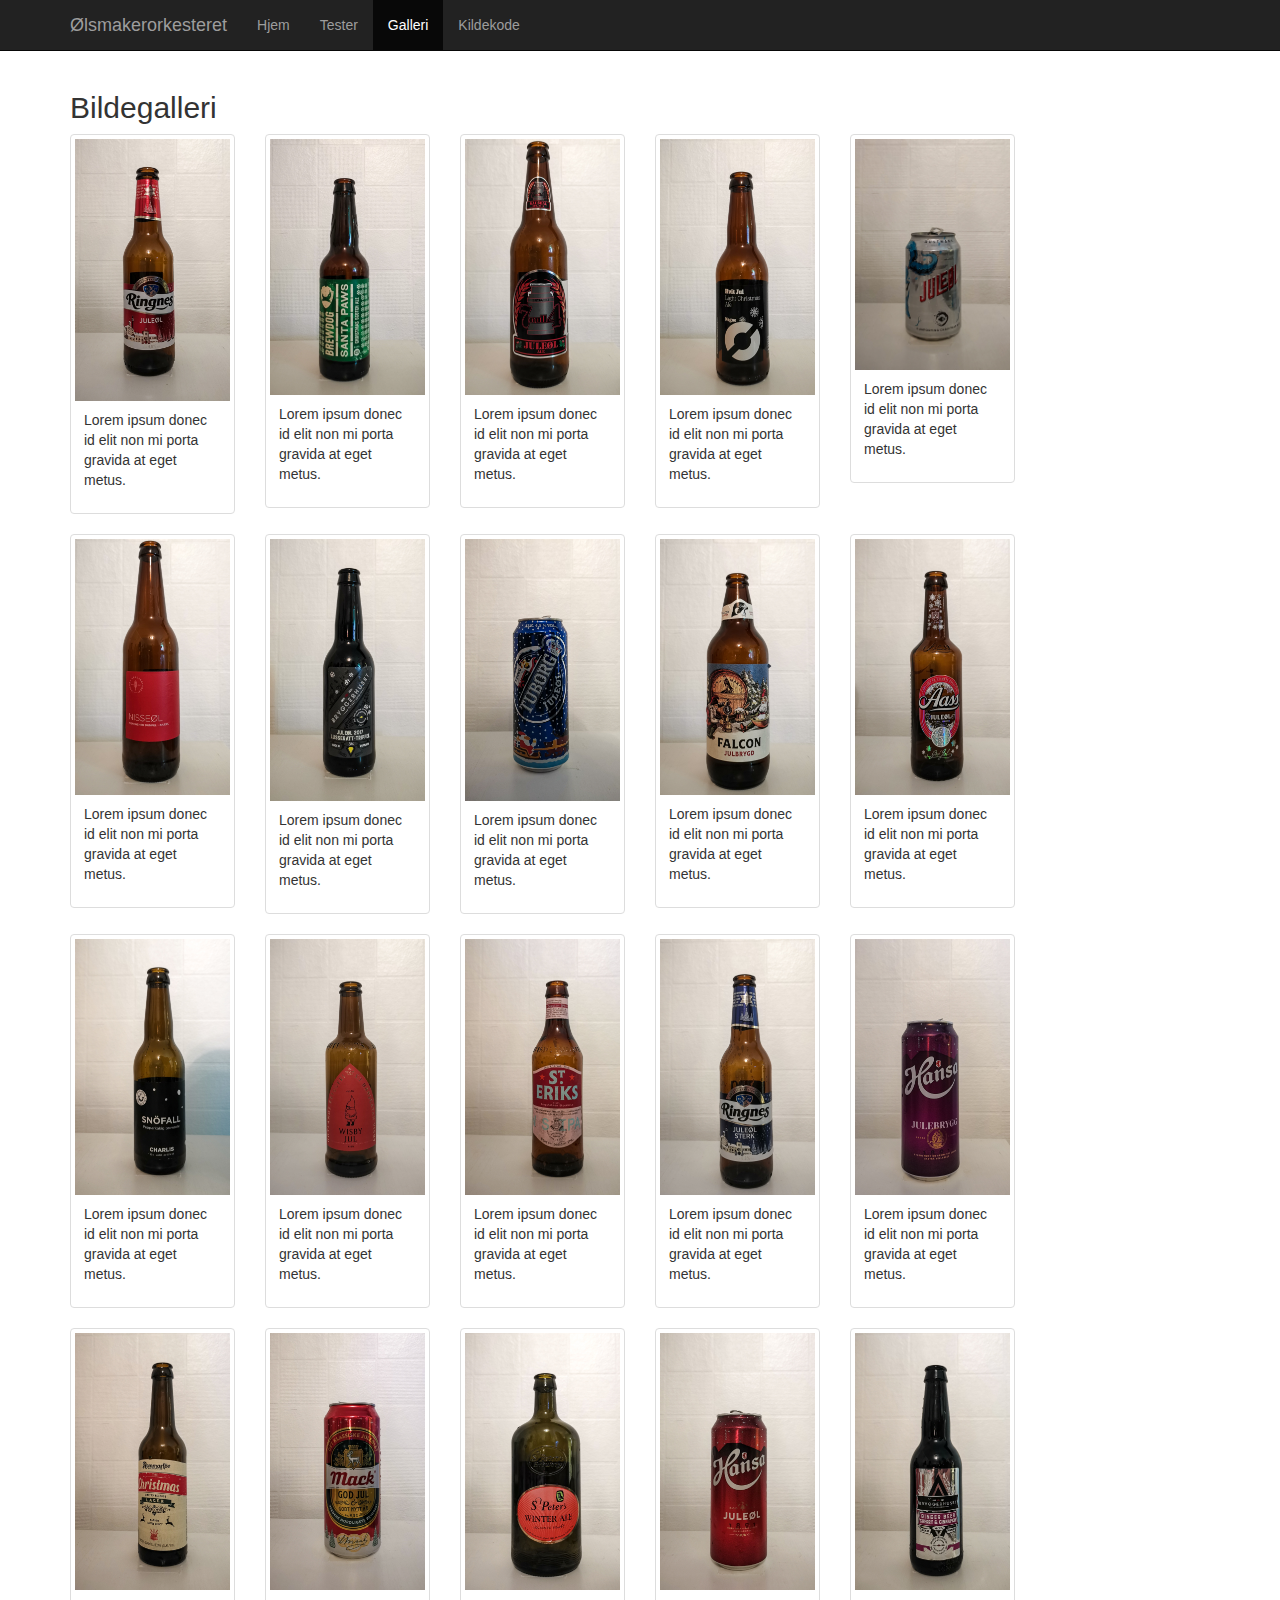
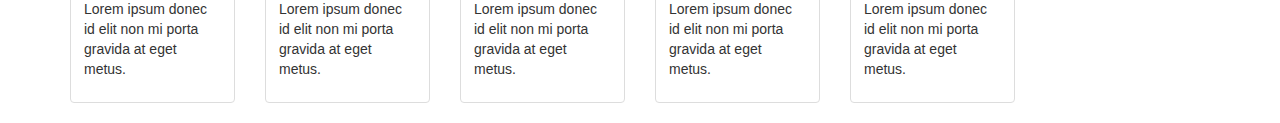
==== commit f7f3ca73: "ordering" ====
--- a/html/galleri.html
+++ b/html/galleri.html
@@ -26,8 +26,8 @@
             <ul class="nav navbar-nav">
               <li><a href="/">Hjem</a></li>
               <li><a href="/html/tester.html">Tester</a></li>
+              <li class="active"><a href="/html/galleri.html">Galleri</a></li>
               <li><a href="https://github.com/anderssh/anderssh.github.io">Kildekode</a></li>
-              <li class="active"><a href="/html/galleri.html">Galleri</a></li>
             </ul>
           </div><!--/.nav-collapse -->
         </div>
